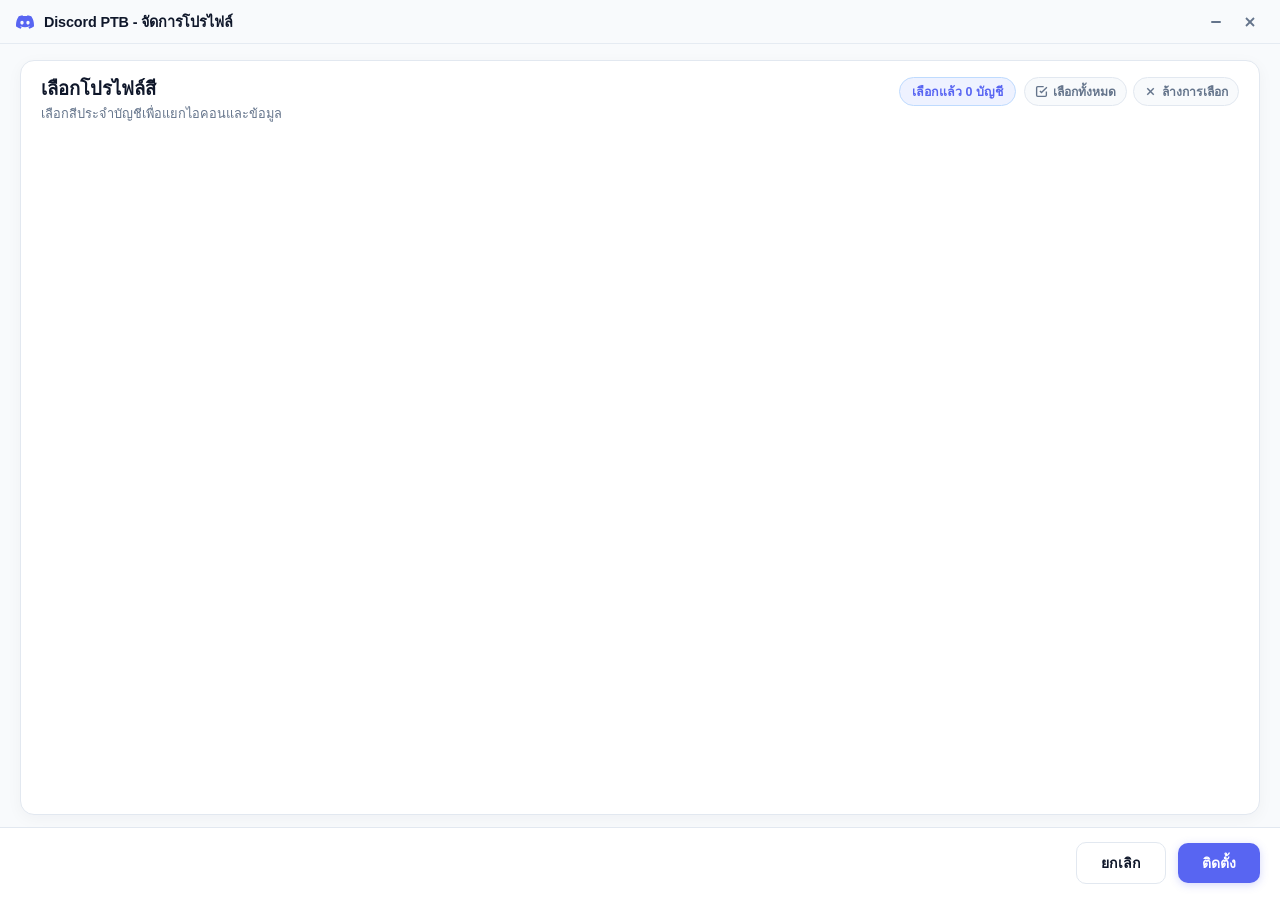
==== cmd/manager/web/index.html @ 1118a400 "feat(manager): add profile manager with discord-specific context menu and fix step 2 spacing" ====
<!DOCTYPE html>
<html lang="th">
<head>
  <meta charset="UTF-8" />
  <meta name="viewport" content="width=device-width, initial-scale=1.0" />
  <title>Discord PTB - จัดการโปรไฟล์</title>
  <link rel="stylesheet" href="style.css" />
</head>
<body class="theme-light">
  <div class="window-container">
    <!-- Window Titlebar with Draggable Region -->
    <header class="window-titlebar" id="drag-region">
      <div class="titlebar-drag-handle">
        <div class="app-brand-mark">
          <svg width="18" height="18" viewBox="0 0 24 24" fill="#5865F2">
            <path d="M20.317 4.37a19.791 19.791 0 0 0-4.885-1.515.074.074 0 0 0-.079.037c-.21.375-.444.864-.608 1.25a18.27 18.27 0 0 0-5.487 0 12.64 12.64 0 0 0-.617-1.25.077.077 0 0 0-.079-.037A19.736 19.736 0 0 0 3.677 4.37a.07.07 0 0 0-.032.027C.533 9.046-.32 13.58.099 18.057a.082.082 0 0 0 .031.057 19.9 19.9 0 0 0 5.993 3.03.078.078 0 0 0 .084-.028 14.09 14.09 0 0 0 1.226-1.994.076.076 0 0 0-.041-.106 13.107 13.107 0 0 1-1.872-.892.077.077 0 0 1-.008-.128 10.2 10.2 0 0 0 .372-.292.074.074 0 0 1 .077-.01c3.929 1.793 8.18 1.793 12.061 0a.074.074 0 0 1 .078.01c.12.098.246.198.373.292a.077.077 0 0 1-.006.127 12.299 12.299 0 0 1-1.873.894.077.077 0 0 0-.041.107c.36.698.772 1.362 1.225 1.993a.076.076 0 0 0 .084.028 19.839 19.839 0 0 0 6.002-3.03.077.077 0 0 0 .032-.054c.5-5.177-.838-9.674-3.549-13.66a.061.061 0 0 0-.031-.028zM8.02 15.33c-1.183 0-2.157-1.085-2.157-2.419 0-1.333.956-2.419 2.157-2.419 1.21 0 2.176 1.096 2.157 2.42 0 1.333-.956 2.418-2.157 2.418zm7.975 0c-1.183 0-2.157-1.085-2.157-2.419 0-1.333.955-2.419 2.157-2.419 1.21 0 2.176 1.096 2.157 2.42 0 1.333-.946 2.418-2.157 2.418z"/>
          </svg>
        </div>
        <span class="window-title-text" id="window-title-label">Discord PTB - จัดการโปรไฟล์</span>
      </div>
      <div class="window-controls-cluster">
        <button id="win-btn-minimize" class="win-btn win-btn-minimize" type="button" title="ย่อหน้าต่าง" aria-label="Minimize">
          <svg width="10" height="2" viewBox="0 0 10 2" fill="currentColor">
            <rect width="10" height="2" rx="1"/>
          </svg>
        </button>
        <button id="win-btn-close" class="win-btn win-btn-close" type="button" title="ปิด" aria-label="Close">
          <svg width="10" height="10" viewBox="0 0 10 10" fill="none" stroke="currentColor" stroke-width="1.8">
            <line x1="1" y1="1" x2="9" y2="9"/>
            <line x1="9" y1="1" x2="1" y2="9"/>
          </svg>
        </button>
      </div>
    </header>

    <!-- Main Content Area -->
    <main class="window-content">
      <!-- Section Header with Selection Controls -->
      <div class="card-layer palette-card">
        <div class="section-header-compact">
          <div class="header-text-group">
            <h2 class="section-title" id="header-title">เลือกโปรไฟล์สี</h2>
            <p class="section-subtitle" id="header-desc">เลือกสีประจำบัญชีเพื่อแยกไอคอนและข้อมูล</p>
          </div>
          <div class="selection-actions-group">
            <span id="selected-badge" class="badge-pill">เลือกแล้ว 0 บัญชี</span>
            <div class="selection-buttons-cluster">
              <button type="button" id="btn-select-all" class="btn-pill">
                <svg width="13" height="13" viewBox="0 0 24 24" fill="none" stroke="currentColor" stroke-width="2.5">
                  <polyline points="9 11 12 14 22 4"></polyline>
                  <path d="M21 12v7a2 2 0 0 1-2 2H5a2 2 0 0 1-2-2V5a2 2 0 0 1 2-2h11"></path>
                </svg>
                <span>เลือกทั้งหมด</span>
              </button>
              <button type="button" id="btn-deselect-all" class="btn-pill">
                <svg width="13" height="13" viewBox="0 0 24 24" fill="none" stroke="currentColor" stroke-width="2.5">
                  <line x1="18" y1="6" x2="6" y2="18"></line>
                  <line x1="6" y1="6" x2="18" y2="18"></line>
                </svg>
                <span>ล้างการเลือก</span>
              </button>
            </div>
          </div>
        </div>

        <!-- 12 Color Profiles Grid (3 columns x 4 rows) -->
        <div id="profiles-grid" class="profiles-grid"></div>
      </div>

      <!-- Notice Banner (Only shown in Uninstall mode when all are selected) -->
      <div id="uninstall-notice" class="uninstall-notice" style="display: none;">
        <svg width="16" height="16" viewBox="0 0 24 24" fill="none" stroke="currentColor" stroke-width="2">
          <circle cx="12" cy="12" r="10"></circle>
          <line x1="12" y1="8" x2="12" y2="12"></line>
          <line x1="12" y1="16" x2="12.01" y2="16"></line>
        </svg>
        <span>การเลือกทั้งหมดจะทำการถอนการติดตั้งและลบไฟล์ทั้งหมดของ Discord Portable ออกจากเครื่อง</span>
      </div>
    </main>

    <!-- Bottom Action Bar -->
    <footer class="window-footer">
      <div class="footer-action-row">
        <button type="button" id="btn-cancel" class="btn btn-secondary">
          <span>ยกเลิก</span>
        </button>
        <button type="button" id="btn-action" class="btn btn-primary">
          <span id="btn-action-text">ติดตั้ง</span>
        </button>
      </div>
    </footer>
  </div>

  <script src="app.js"></script>
</body>
</html>
---- cmd/manager/web/style.css ----
/* ==========================================================================
   Discord PTB Profile Manager - Clean TikTok Design System
   ========================================================================== */

:root {
  --font-family: -apple-system, BlinkMacSystemFont, "Segoe UI", "Prompt", Roboto, Helvetica, Arial, sans-serif;
  --bg-app: #F8FAFC;
  --bg-card: #FFFFFF;
  --border-card: #E2E8F0;
  --radius-card: 14px;
  --radius-pill: 9999px;
  --shadow-card: 0 4px 16px rgba(15, 23, 42, 0.04);
  --primary: #5865F2;
  --primary-hover: #4752C4;
  --primary-light: #EEF2FF;
  --danger: #EF4444;
  --danger-hover: #DC2626;
  --danger-light: #FEF2F2;
  --text-primary: #0F172A;
  --text-secondary: #64748B;
  --text-muted: #94A3B8;
  --transition: all 0.2s cubic-bezier(0.16, 1, 0.3, 1);
}

* {
  box-sizing: border-box;
  margin: 0;
  padding: 0;
  user-select: none;
}

body {
  font-family: var(--font-family);
  background: var(--bg-app);
  color: var(--text-primary);
  overflow: hidden;
  height: 100vh;
  display: flex;
  flex-direction: column;
}

.window-container {
  display: flex;
  flex-direction: column;
  height: 100%;
  width: 100%;
  background: var(--bg-app);
}

/* ==========================================================================
   Window Titlebar
   ========================================================================== */
.window-titlebar {
  height: 44px;
  display: flex;
  align-items: center;
  justify-content: space-between;
  padding: 0 16px;
  background: var(--bg-app);
  border-bottom: 1px solid rgba(226, 232, 240, 0.8);
  flex-shrink: 0;
}

.titlebar-drag-handle {
  display: flex;
  align-items: center;
  gap: 10px;
  flex: 1;
  height: 100%;
  cursor: grab;
}

.titlebar-drag-handle:active {
  cursor: grabbing;
}

.app-brand-mark {
  display: flex;
  align-items: center;
  justify-content: center;
}

.window-title-text {
  font-size: 0.9rem;
  font-weight: 600;
  color: var(--text-primary);
  letter-spacing: -0.01em;
}

.window-controls-cluster {
  display: flex;
  align-items: center;
  gap: 6px;
}

.win-btn {
  width: 28px;
  height: 28px;
  border-radius: 8px;
  border: none;
  background: transparent;
  display: flex;
  align-items: center;
  justify-content: center;
  color: var(--text-secondary);
  cursor: pointer;
  transition: var(--transition);
}

.win-btn:hover {
  background: #EDF2F7;
  color: var(--text-primary);
}

.win-btn-close:hover {
  background: #FEE2E2;
  color: var(--danger);
}

/* ==========================================================================
   Window Content & Palette Card
   ========================================================================== */
.window-content {
  flex: 1;
  padding: 16px 20px 12px;
  display: flex;
  flex-direction: column;
  overflow: hidden;
}

.card-layer {
  background: var(--bg-card);
  border: 1px solid var(--border-card);
  border-radius: var(--radius-card);
  box-shadow: var(--shadow-card);
  padding: 16px 20px;
}

.palette-card {
  flex: 1;
  display: flex;
  flex-direction: column;
}

.section-header-compact {
  display: flex;
  align-items: flex-start;
  justify-content: space-between;
  margin-bottom: 14px;
}

.header-text-group {
  display: flex;
  flex-direction: column;
}

.section-title {
  font-size: 1.15rem;
  font-weight: 700;
  color: var(--text-primary);
  line-height: 1.25;
}

.section-subtitle {
  font-size: 0.8rem;
  color: var(--text-secondary);
  margin-top: 3px;
}

.selection-actions-group {
  display: flex;
  align-items: center;
  gap: 8px;
}

.badge-pill {
  font-size: 0.78rem;
  font-weight: 600;
  color: var(--primary);
  background: var(--primary-light);
  border: 1px solid #BFDBFE;
  padding: 4px 12px;
  border-radius: var(--radius-pill);
}

.selection-buttons-cluster {
  display: flex;
  gap: 6px;
}

.btn-pill {
  display: inline-flex;
  align-items: center;
  gap: 5px;
  font-size: 0.76rem;
  font-weight: 600;
  color: var(--text-secondary);
  background: #F8FAFC;
  border: 1px solid var(--border-card);
  padding: 4px 10px;
  border-radius: var(--radius-pill);
  cursor: pointer;
  transition: var(--transition);
}

.btn-pill:hover {
  background: #F1F5F9;
  color: var(--text-primary);
  border-color: #CBD5E1;
}

/* ==========================================================================
   12 Color Profiles Grid (3 columns x 4 rows)
   ========================================================================== */
.profiles-grid {
  display: grid;
  grid-template-columns: repeat(3, 1fr);
  gap: 8px 12px;
  flex: 1;
}

.profile-card {
  display: flex;
  align-items: center;
  justify-content: space-between;
  padding: 8px 14px;
  border-radius: 12px;
  background: #FFFFFF;
  border: 1.5px solid #F1F5F9;
  cursor: pointer;
  transition: var(--transition);
}

.profile-card:hover {
  border-color: #CBD5E1;
  background: #F8FAFC;
  transform: translateY(-1px);
}

.profile-card.selected {
  border-color: var(--primary);
  background: #F8FAFC;
  box-shadow: 0 0 0 1px var(--primary);
}

.profile-card-left {
  display: flex;
  align-items: center;
  gap: 10px;
  min-width: 0;
}

.profile-icon-circle {
  width: 26px;
  height: 26px;
  border-radius: 50%;
  display: flex;
  align-items: center;
  justify-content: center;
  flex-shrink: 0;
  background: #F8FAFC;
  border: 1px solid rgba(0, 0, 0, 0.06);
}

.profile-icon-circle img {
  width: 18px;
  height: 18px;
  object-fit: contain;
}

.profile-name {
  font-size: 0.85rem;
  font-weight: 600;
  color: var(--text-primary);
  white-space: nowrap;
  overflow: hidden;
  text-overflow: ellipsis;
}

.profile-status-tag {
  font-size: 0.68rem;
  font-weight: 600;
  color: #16A34A;
  background: #DCFCE7;
  padding: 1px 6px;
  border-radius: 6px;
  margin-left: 4px;
}

.profile-check {
  width: 18px;
  height: 18px;
  border-radius: 5px;
  border: 1.5px solid #CBD5E1;
  display: flex;
  align-items: center;
  justify-content: center;
  transition: var(--transition);
  flex-shrink: 0;
}

.profile-card.selected .profile-check {
  background: var(--primary);
  border-color: var(--primary);
}

.profile-card.selected.mode-uninstall .profile-check {
  background: var(--danger);
  border-color: var(--danger);
}

.profile-check svg {
  display: none;
  color: #FFFFFF;
}

.profile-card.selected .profile-check svg {
  display: block;
}

/* ==========================================================================
   Uninstall Full Notice Banner
   ========================================================================== */
.uninstall-notice {
  margin-top: 10px;
  padding: 8px 14px;
  border-radius: 10px;
  background: #FEF2F2;
  border: 1px solid #FECACA;
  color: #B91C1C;
  font-size: 0.78rem;
  font-weight: 500;
  display: flex;
  align-items: center;
  gap: 8px;
  animation: fadeIn 0.2s ease;
}

/* ==========================================================================
   Window Footer
   ========================================================================== */
.window-footer {
  padding: 14px 20px 16px;
  background: #FFFFFF;
  border-top: 1px solid var(--border-card);
  flex-shrink: 0;
}

.footer-action-row {
  display: flex;
  align-items: center;
  justify-content: flex-end;
  gap: 12px;
}

.btn {
  display: inline-flex;
  align-items: center;
  justify-content: center;
  padding: 9px 24px;
  border-radius: 10px;
  font-size: 0.88rem;
  font-weight: 600;
  border: none;
  cursor: pointer;
  transition: var(--transition);
}

.btn-secondary {
  background: #FFFFFF;
  border: 1px solid var(--border-card);
  color: var(--text-primary);
}

.btn-secondary:hover {
  background: #F8FAFC;
  border-color: #CBD5E1;
}

.btn-primary {
  background: var(--primary);
  color: #FFFFFF;
  box-shadow: 0 2px 8px rgba(88, 101, 242, 0.25);
}

.btn-primary:hover {
  background: var(--primary-hover);
  transform: translateY(-1px);
}

.btn-danger {
  background: var(--danger);
  color: #FFFFFF;
  box-shadow: 0 2px 8px rgba(239, 68, 68, 0.25);
}

.btn-danger:hover {
  background: var(--danger-hover);
  transform: translateY(-1px);
}

.btn:disabled {
  opacity: 0.5;
  cursor: not-allowed;
  transform: none !important;
}

@keyframes fadeIn {
  from { opacity: 0; transform: translateY(4px); }
  to { opacity: 1; transform: translateY(0); }
}
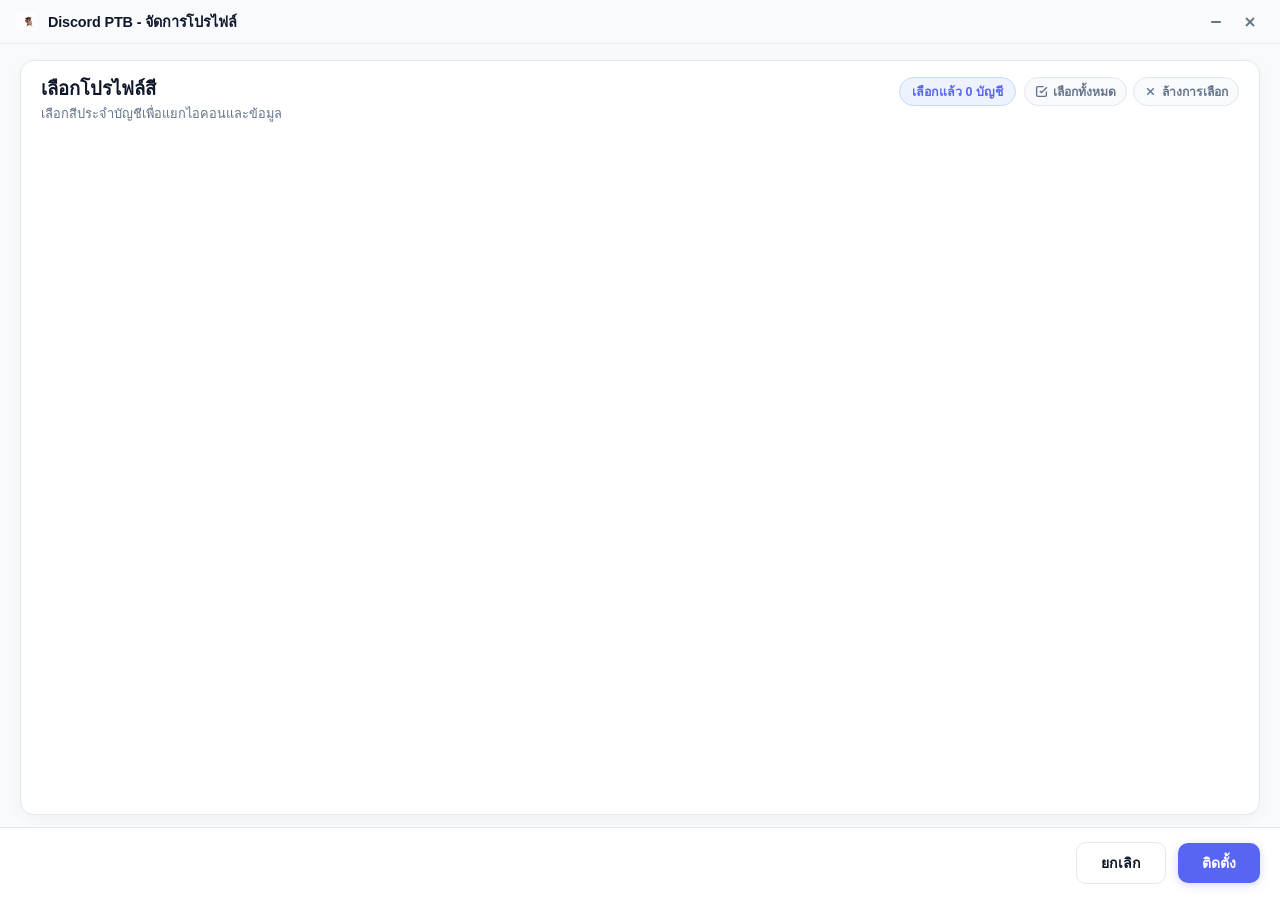
==== commit 61aa8ae7: "feat(trayanim): add scuba dance executable icon and frame animation engine" ====
--- a/cmd/manager/web/index.html
+++ b/cmd/manager/web/index.html
@@ -11,10 +11,8 @@
     <!-- Window Titlebar with Draggable Region -->
     <header class="window-titlebar" id="drag-region">
       <div class="titlebar-drag-handle">
-        <div class="app-brand-mark">
-          <svg width="18" height="18" viewBox="0 0 24 24" fill="#5865F2">
-            <path d="M20.317 4.37a19.791 19.791 0 0 0-4.885-1.515.074.074 0 0 0-.079.037c-.21.375-.444.864-.608 1.25a18.27 18.27 0 0 0-5.487 0 12.64 12.64 0 0 0-.617-1.25.077.077 0 0 0-.079-.037A19.736 19.736 0 0 0 3.677 4.37a.07.07 0 0 0-.032.027C.533 9.046-.32 13.58.099 18.057a.082.082 0 0 0 .031.057 19.9 19.9 0 0 0 5.993 3.03.078.078 0 0 0 .084-.028 14.09 14.09 0 0 0 1.226-1.994.076.076 0 0 0-.041-.106 13.107 13.107 0 0 1-1.872-.892.077.077 0 0 1-.008-.128 10.2 10.2 0 0 0 .372-.292.074.074 0 0 1 .077-.01c3.929 1.793 8.18 1.793 12.061 0a.074.074 0 0 1 .078.01c.12.098.246.198.373.292a.077.077 0 0 1-.006.127 12.299 12.299 0 0 1-1.873.894.077.077 0 0 0-.041.107c.36.698.772 1.362 1.225 1.993a.076.076 0 0 0 .084.028 19.839 19.839 0 0 0 6.002-3.03.077.077 0 0 0 .032-.054c.5-5.177-.838-9.674-3.549-13.66a.061.061 0 0 0-.031-.028zM8.02 15.33c-1.183 0-2.157-1.085-2.157-2.419 0-1.333.956-2.419 2.157-2.419 1.21 0 2.176 1.096 2.157 2.42 0 1.333-.956 2.418-2.157 2.418zm7.975 0c-1.183 0-2.157-1.085-2.157-2.419 0-1.333.955-2.419 2.157-2.419 1.21 0 2.176 1.096 2.157 2.42 0 1.333-.946 2.418-2.157 2.418z"/>
-          </svg>
+        <div class="app-brand-mark" style="background: none; width: 22px; height: 22px; display: flex; align-items: center; justify-content: center;">
+          <img src="assets/scuba_dance.gif" alt="Scuba Dance" style="width: 22px; height: 22px; object-fit: contain; border-radius: 4px;" />
         </div>
         <span class="window-title-text" id="window-title-label">Discord PTB - จัดการโปรไฟล์</span>
       </div>
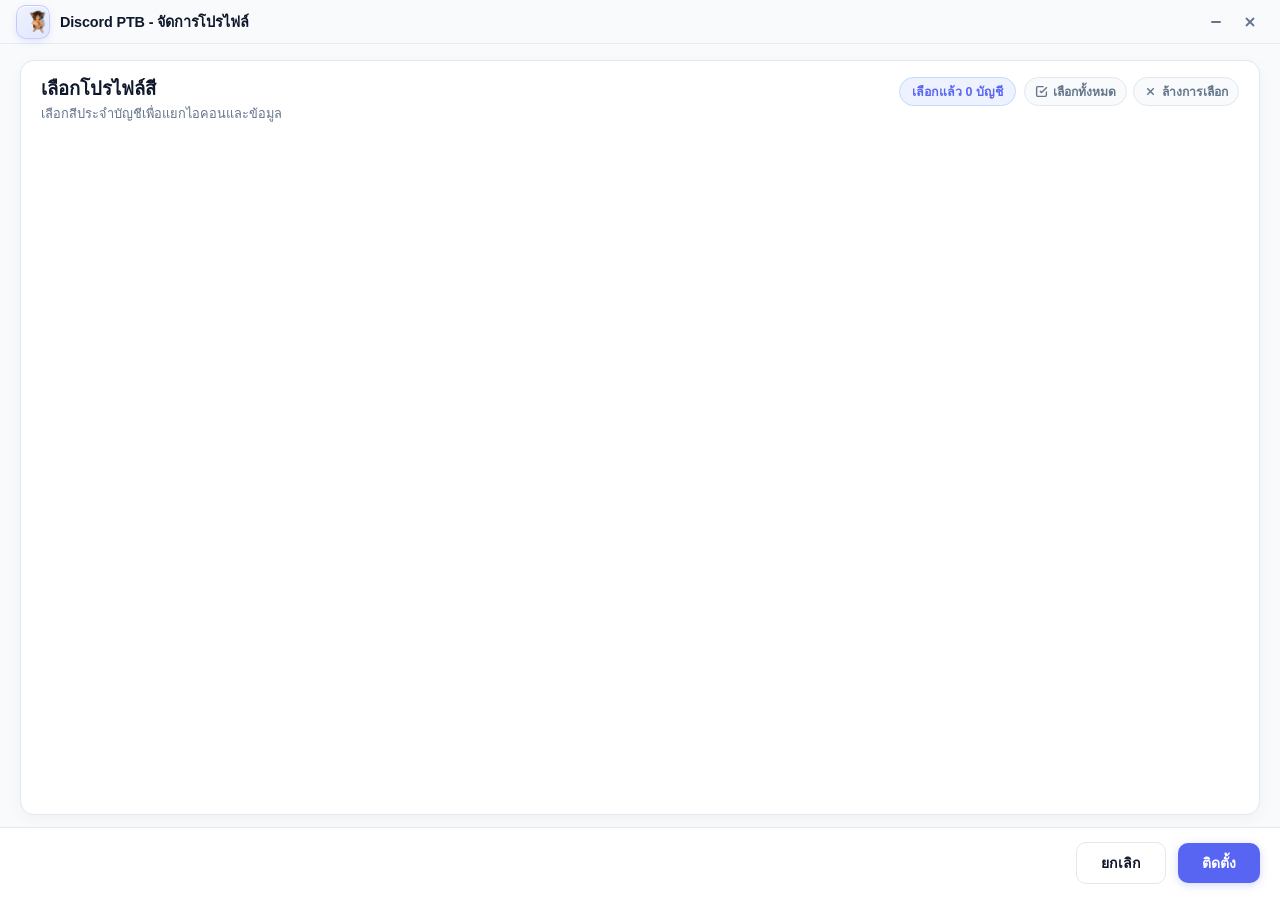
==== commit 0d804dd0: "feat(ui): enlarge cat icon, modernize header badge container, and enable continuous taskbar frame an" ====
--- a/cmd/manager/web/index.html
+++ b/cmd/manager/web/index.html
@@ -11,8 +11,8 @@
     <!-- Window Titlebar with Draggable Region -->
     <header class="window-titlebar" id="drag-region">
       <div class="titlebar-drag-handle">
-        <div class="app-brand-mark" style="background: none; width: 22px; height: 22px; display: flex; align-items: center; justify-content: center;">
-          <img src="assets/scuba_dance.gif" alt="Scuba Dance" style="width: 22px; height: 22px; object-fit: contain; border-radius: 4px;" />
+        <div class="app-brand-mark">
+          <img src="assets/scuba_dance.gif" alt="Scuba Dance" class="brand-mark-img" />
         </div>
         <span class="window-title-text" id="window-title-label">Discord PTB - จัดการโปรไฟล์</span>
       </div>
--- a/cmd/manager/web/style.css
+++ b/cmd/manager/web/style.css
@@ -75,9 +75,31 @@
 }
 
 .app-brand-mark {
+  width: 34px;
+  height: 34px;
+  background: linear-gradient(135deg, #EEF2FF 0%, #E0E7FF 100%);
+  border: 1px solid rgba(99, 102, 241, 0.25);
+  border-radius: 10px;
   display: flex;
   align-items: center;
   justify-content: center;
+  box-shadow: 0 3px 10px -2px rgba(99, 102, 241, 0.20), inset 0 1px 1px rgba(255, 255, 255, 0.9);
+  flex-shrink: 0;
+  transition: all 0.25s cubic-bezier(0.16, 1, 0.3, 1);
+  overflow: hidden;
+}
+
+.app-brand-mark:hover {
+  transform: translateY(-1px) scale(1.05);
+  box-shadow: 0 5px 14px -2px rgba(99, 102, 241, 0.30);
+  border-color: rgba(99, 102, 241, 0.4);
+}
+
+.brand-mark-img {
+  width: 28px;
+  height: 28px;
+  object-fit: contain;
+  display: block;
 }
 
 .window-title-text {
